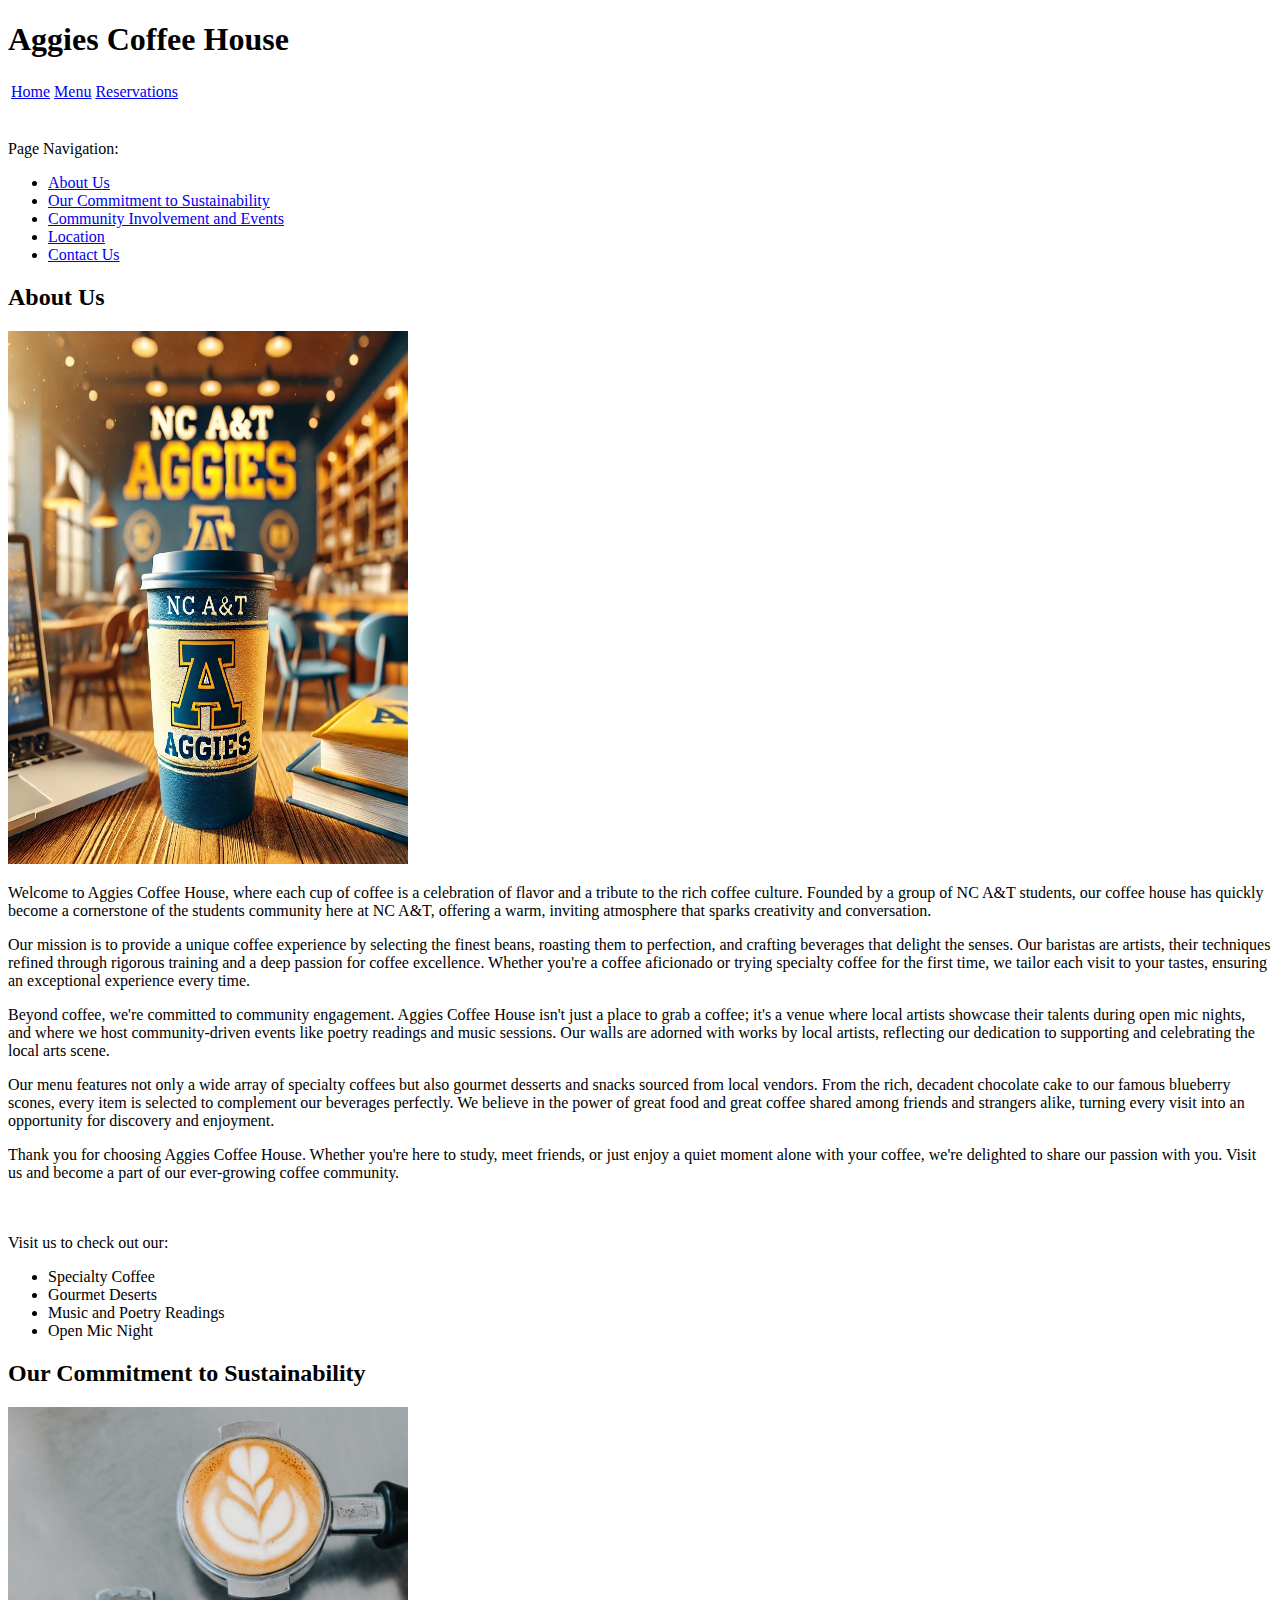
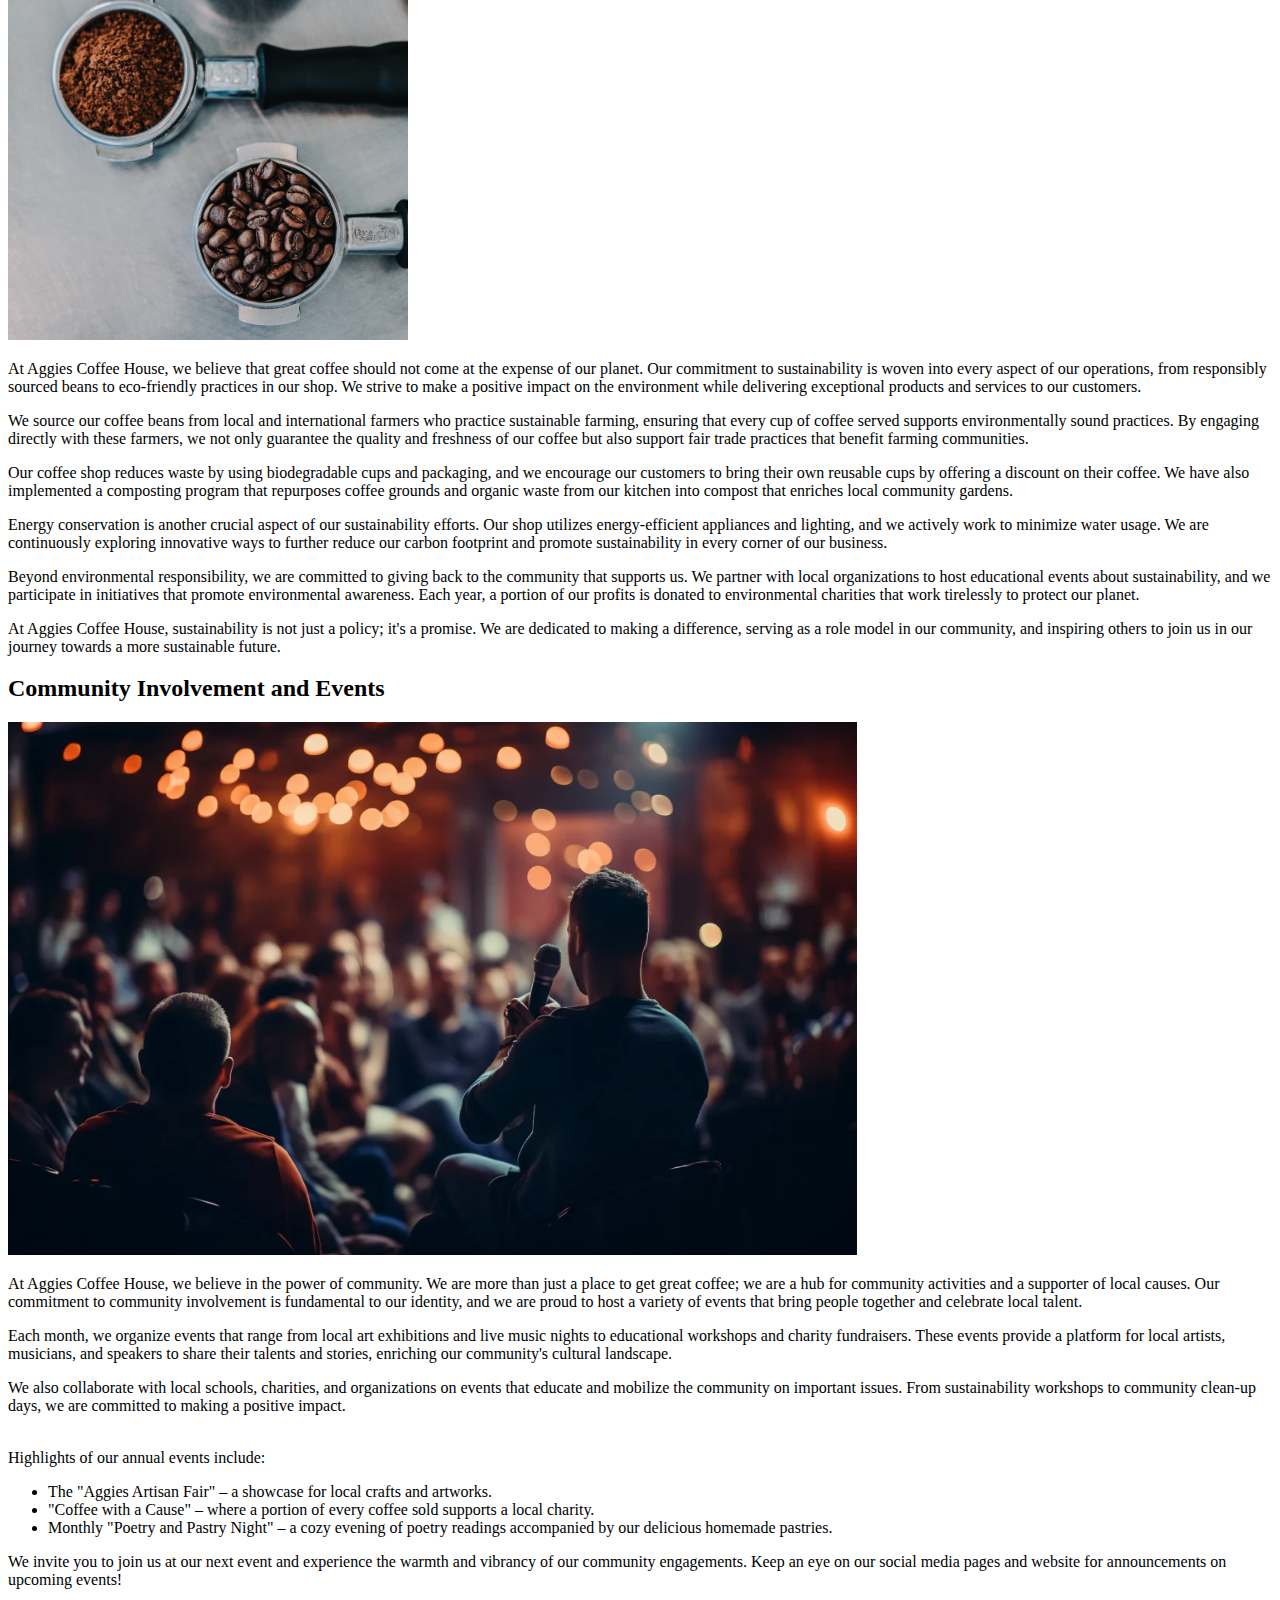
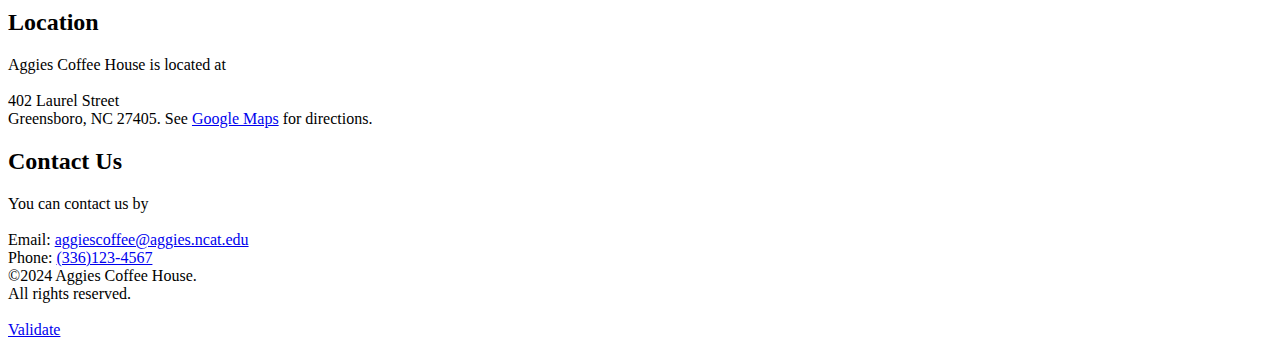
==== assignment4/index.html @ b089c558 "Add files via upload" ====
<!DOCTYPE html>
<html lang="en">
<head>
    <meta charset="UTF-8">
    <title>Aggies Coffee House</title>
    <meta name="author" content="Firstname Lastname">
    <link rel="icon" type="image/x-icon" href="images/favicon.ico">
</head>
<body>

    <header>
        <h1>Aggies Coffee House</h1>
        <nav>

            <table>
              <tr>
                <td><a href="index.html">Home</a></td>
                <td><a href="menu.html">Menu</a></td>
                <td><a href="reservations.html">Reservations</a></td>
              </tr>
            </table>

            <br><br>Page Navigation:
            <ul>
                <li><a href="#about-us">About Us</a></li>
                <li><a href="#sustainability">Our Commitment to Sustainability</a></li>
                <li><a href="#community-events">Community Involvement and Events</a></li>
                <li><a href="#location">Location</a></li>
                <li><a href="#contact">Contact Us</a></li>
            </ul>
        </nav>
    </header>

    <main>
        <section id="about-us">
            <h2>About Us</h2>
            <img src="images/logo.png" alt="Aggies Coffee House" width="400" height="533">
            <p>
                Welcome to Aggies Coffee House, where each cup of coffee is a celebration of flavor and a tribute to the rich coffee culture. Founded by a group of NC A&T students, our coffee house has quickly become a cornerstone of the students community here at NC A&T, offering a warm, inviting atmosphere that sparks creativity and conversation.
            </p>
            <p>
                Our mission is to provide a unique coffee experience by selecting the finest beans, roasting them to perfection, and crafting beverages that delight the senses. Our baristas are artists, their techniques refined through rigorous training and a deep passion for coffee excellence. Whether you're a coffee aficionado or trying specialty coffee for the first time, we tailor each visit to your tastes, ensuring an exceptional experience every time.
            </p>
            <p>
                Beyond coffee, we're committed to community engagement. Aggies Coffee House isn't just a place to grab a coffee; it's a venue where local artists showcase their talents during open mic nights, and where we host community-driven events like poetry readings and music sessions. Our walls are adorned with works by local artists, reflecting our dedication to supporting and celebrating the local arts scene.
            </p>
            <p>
                Our menu features not only a wide array of specialty coffees but also gourmet desserts and snacks sourced from local vendors. From the rich, decadent chocolate cake to our famous blueberry scones, every item is selected to complement our beverages perfectly. We believe in the power of great food and great coffee shared among friends and strangers alike, turning every visit into an opportunity for discovery and enjoyment.
            </p>
            <p>
                Thank you for choosing Aggies Coffee House. Whether you're here to study, meet friends, or just enjoy a quiet moment alone with your coffee, we're delighted to share our passion with you. Visit us and become a part of our ever-growing coffee community.
            </p>


            <br><br>Visit us to check out our:
            
            <ul>
                <li>Specialty Coffee</li>
                <li>Gourmet Deserts</li>
                <li>Music and Poetry Readings</li>
                <li>Open Mic Night</li>
            </ul>
        </section>

        <section id="sustainability">
            <h2>Our Commitment to Sustainability</h2>

            <img src="images/coffee.jpg" alt="Coffee" width="400" height="533">

            <p>
                At Aggies Coffee House, we believe that great coffee should not come at the expense of our planet. Our commitment to sustainability is woven into every aspect of our operations, from responsibly sourced beans to eco-friendly practices in our shop. We strive to make a positive impact on the environment while delivering exceptional products and services to our customers.
            </p>
            <p>
                We source our coffee beans from local and international farmers who practice sustainable farming, ensuring that every cup of coffee served supports environmentally sound practices. By engaging directly with these farmers, we not only guarantee the quality and freshness of our coffee but also support fair trade practices that benefit farming communities.
            </p>
            <p>
                Our coffee shop reduces waste by using biodegradable cups and packaging, and we encourage our customers to bring their own reusable cups by offering a discount on their coffee. We have also implemented a composting program that repurposes coffee grounds and organic waste from our kitchen into compost that enriches local community gardens.
            </p>
            <p>
                Energy conservation is another crucial aspect of our sustainability efforts. Our shop utilizes energy-efficient appliances and lighting, and we actively work to minimize water usage. We are continuously exploring innovative ways to further reduce our carbon footprint and promote sustainability in every corner of our business.
            </p>
            <p>
                Beyond environmental responsibility, we are committed to giving back to the community that supports us. We partner with local organizations to host educational events about sustainability, and we participate in initiatives that promote environmental awareness. Each year, a portion of our profits is donated to environmental charities that work tirelessly to protect our planet.
            </p>
            <p>
                At Aggies Coffee House, sustainability is not just a policy; it's a promise. We are dedicated to making a difference, serving as a role model in our community, and inspiring others to join us in our journey towards a more sustainable future.
            </p>
        </section>

        <section id="community-events">
            <h2>Community Involvement and Events</h2>
            <img src="images/community.png" alt="Community at Aggies Coffee House" height="533">

            <p>
                At Aggies Coffee House, we believe in the power of community. We are more than just a place to get great coffee; we are a hub for community activities and a supporter of local causes. Our commitment to community involvement is fundamental to our identity, and we are proud to host a variety of events that bring people together and celebrate local talent.
            </p>
            <p>
                Each month, we organize events that range from local art exhibitions and live music nights to educational workshops and charity fundraisers. These events provide a platform for local artists, musicians, and speakers to share their talents and stories, enriching our community's cultural landscape.
            </p>
            <p>
                We also collaborate with local schools, charities, and organizations on events that educate and mobilize the community on important issues. From sustainability workshops to community clean-up days, we are committed to making a positive impact.
            </p>

            <br>Highlights of our annual events include:
                <ul>
                    <li>The "Aggies Artisan Fair" – a showcase for local crafts and artworks.</li>
                    <li>"Coffee with a Cause" – where a portion of every coffee sold supports a local charity.</li>
                    <li>Monthly "Poetry and Pastry Night" – a cozy evening of poetry readings accompanied by our delicious homemade pastries.</li>
                </ul>
            
            <p>
                We invite you to join us at our next event and experience the warmth and vibrancy of our community engagements. Keep an eye on our social media pages and website for announcements on upcoming events!
            </p>
        </section>

        <section id="location">
            <h2>Location</h2>
                Aggies Coffee House is located at 
                <br><br>
                402 Laurel Street
                <br>
                Greensboro, NC 27405.
            
            See <a href="https://maps.app.goo.gl/orBDhaC6fTrbt9LY6" target="_blank">Google Maps</a> for directions.
        </section>

        <section id="contact">
            <h2>Contact Us</h2>
                You can contact us by 
                <br><br>
                Email: <a href="mailto:aggiescoffee@aggies.ncat.edu">aggiescoffee@aggies.ncat.edu</a>
                <br>
                Phone: <a href="tel:+13361234567">(336)123-4567</a>
        </section>

    </main>

    <footer>
        &copy;2024 Aggies Coffee House.<br>
        All rights reserved.<br><br>
        <a href="https://validator.w3.org/check?uri=referer" referrerpolicy="unsafe-url">Validate</a>
    </footer>


</body>
</html>
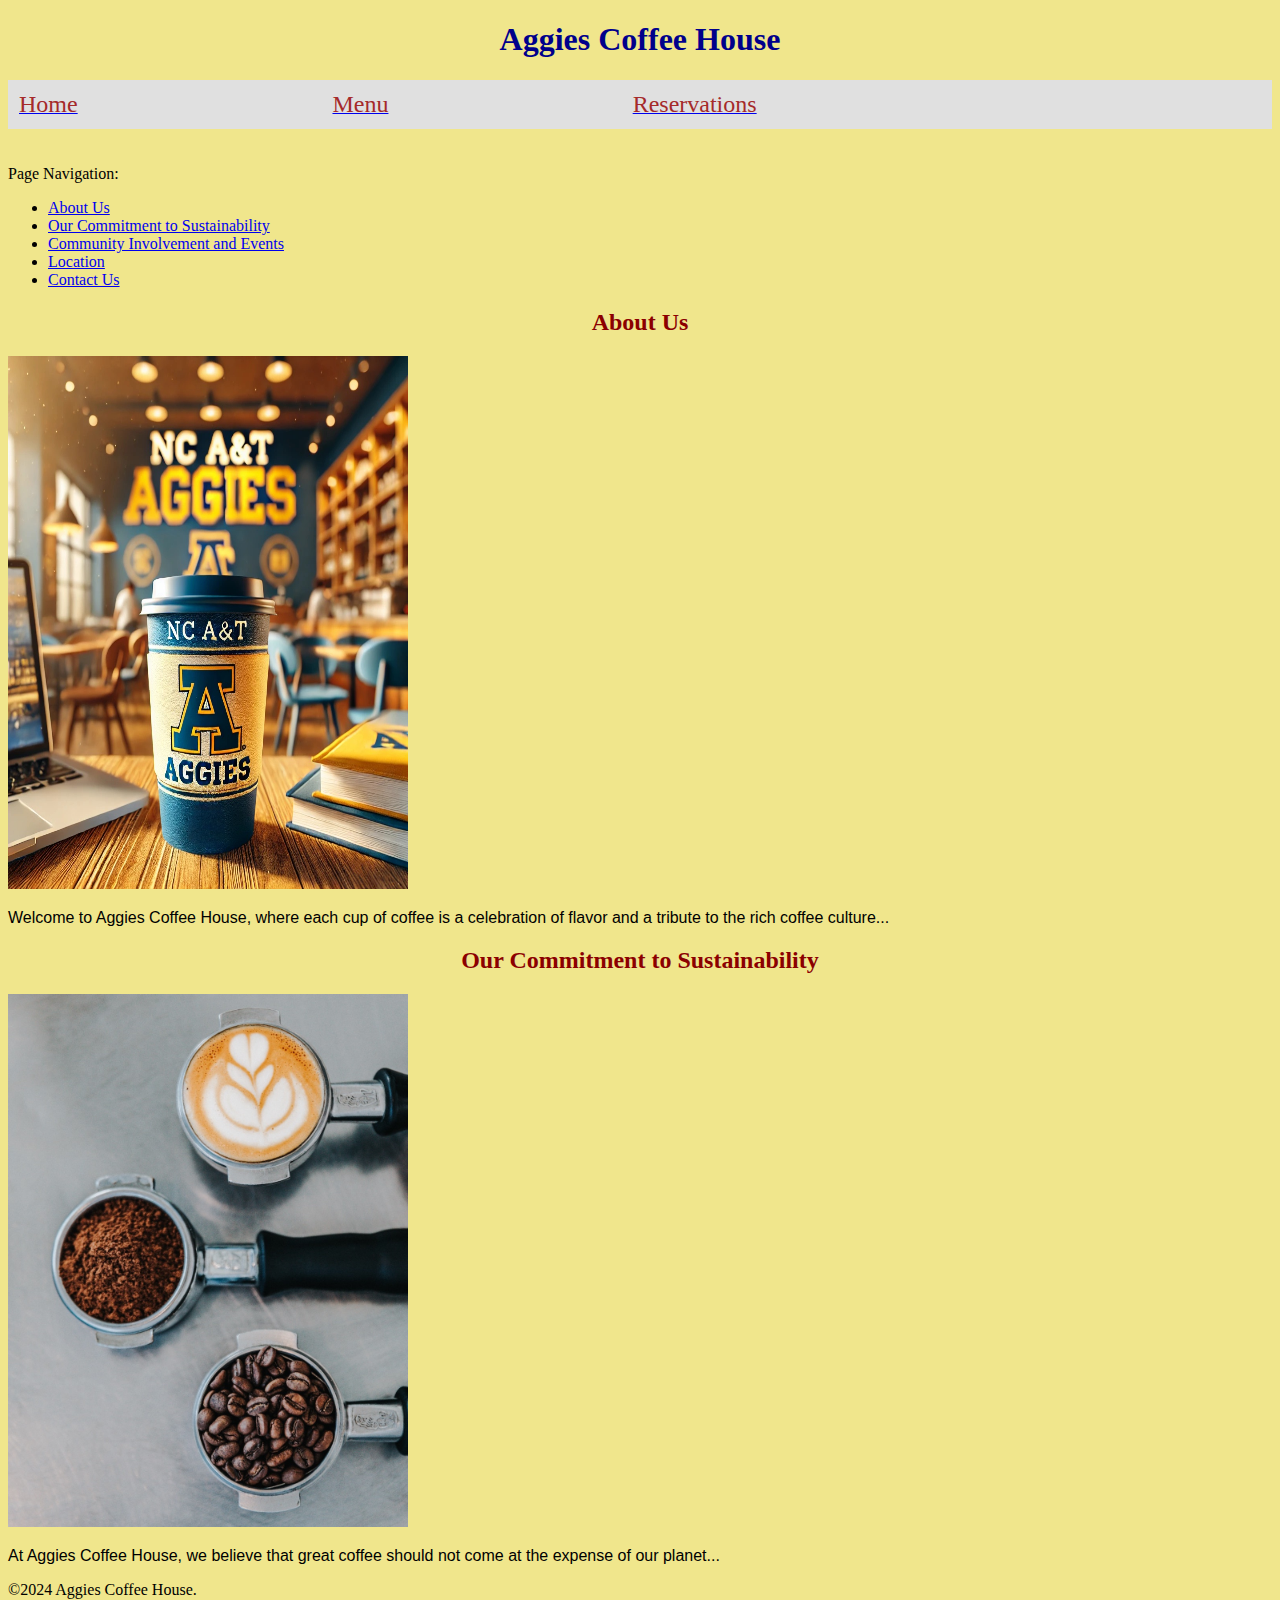
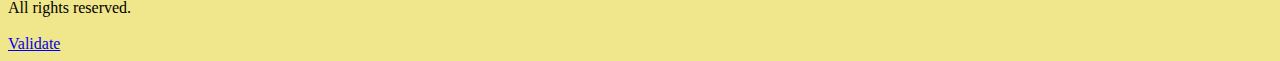
==== commit 7218c04b: "Add files via upload" ====
--- a/assignment4/index.html
+++ b/assignment4/index.html
@@ -3,20 +3,19 @@
 <head>
     <meta charset="UTF-8">
     <title>Aggies Coffee House</title>
-    <meta name="author" content="Firstname Lastname">
+    <meta name="author" content="Taleah [Your Last Name]">
     <link rel="icon" type="image/x-icon" href="images/favicon.ico">
 </head>
-<body>
+<body bgcolor="#f0e68c">
 
     <header>
-        <h1>Aggies Coffee House</h1>
+        <h1 align="center"><font color="darkblue">Aggies Coffee House</font></h1>
         <nav>
-
-            <table>
+            <table align="center" border="0" cellspacing="10" width="100%" bgcolor="#e0e0e0">
               <tr>
-                <td><a href="index.html">Home</a></td>
-                <td><a href="menu.html">Menu</a></td>
-                <td><a href="reservations.html">Reservations</a></td>
+                <td><a href="index.html"><font color="brown" size="5">Home</font></a></td>
+                <td><a href="menu.html"><font color="brown" size="5">Menu</font></a></td>
+                <td><a href="reservations.html"><font color="brown" size="5">Reservations</font></a></td>
               </tr>
             </table>
 
@@ -33,104 +32,21 @@
 
     <main>
         <section id="about-us">
-            <h2>About Us</h2>
+            <h2 align="center"><font color="darkred">About Us</font></h2>
             <img src="images/logo.png" alt="Aggies Coffee House" width="400" height="533">
-            <p>
-                Welcome to Aggies Coffee House, where each cup of coffee is a celebration of flavor and a tribute to the rich coffee culture. Founded by a group of NC A&T students, our coffee house has quickly become a cornerstone of the students community here at NC A&T, offering a warm, inviting atmosphere that sparks creativity and conversation.
-            </p>
-            <p>
-                Our mission is to provide a unique coffee experience by selecting the finest beans, roasting them to perfection, and crafting beverages that delight the senses. Our baristas are artists, their techniques refined through rigorous training and a deep passion for coffee excellence. Whether you're a coffee aficionado or trying specialty coffee for the first time, we tailor each visit to your tastes, ensuring an exceptional experience every time.
-            </p>
-            <p>
-                Beyond coffee, we're committed to community engagement. Aggies Coffee House isn't just a place to grab a coffee; it's a venue where local artists showcase their talents during open mic nights, and where we host community-driven events like poetry readings and music sessions. Our walls are adorned with works by local artists, reflecting our dedication to supporting and celebrating the local arts scene.
-            </p>
-            <p>
-                Our menu features not only a wide array of specialty coffees but also gourmet desserts and snacks sourced from local vendors. From the rich, decadent chocolate cake to our famous blueberry scones, every item is selected to complement our beverages perfectly. We believe in the power of great food and great coffee shared among friends and strangers alike, turning every visit into an opportunity for discovery and enjoyment.
-            </p>
-            <p>
-                Thank you for choosing Aggies Coffee House. Whether you're here to study, meet friends, or just enjoy a quiet moment alone with your coffee, we're delighted to share our passion with you. Visit us and become a part of our ever-growing coffee community.
-            </p>
-
-
-            <br><br>Visit us to check out our:
-            
-            <ul>
-                <li>Specialty Coffee</li>
-                <li>Gourmet Deserts</li>
-                <li>Music and Poetry Readings</li>
-                <li>Open Mic Night</li>
-            </ul>
+            <p><font face="Arial" size="3">
+                Welcome to Aggies Coffee House, where each cup of coffee is a celebration of flavor and a tribute to the rich coffee culture...
+            </font></p>
+    
         </section>
 
         <section id="sustainability">
-            <h2>Our Commitment to Sustainability</h2>
-
+            <h2 align="center"><font color="darkred">Our Commitment to Sustainability</font></h2>
             <img src="images/coffee.jpg" alt="Coffee" width="400" height="533">
-
-            <p>
-                At Aggies Coffee House, we believe that great coffee should not come at the expense of our planet. Our commitment to sustainability is woven into every aspect of our operations, from responsibly sourced beans to eco-friendly practices in our shop. We strive to make a positive impact on the environment while delivering exceptional products and services to our customers.
-            </p>
-            <p>
-                We source our coffee beans from local and international farmers who practice sustainable farming, ensuring that every cup of coffee served supports environmentally sound practices. By engaging directly with these farmers, we not only guarantee the quality and freshness of our coffee but also support fair trade practices that benefit farming communities.
-            </p>
-            <p>
-                Our coffee shop reduces waste by using biodegradable cups and packaging, and we encourage our customers to bring their own reusable cups by offering a discount on their coffee. We have also implemented a composting program that repurposes coffee grounds and organic waste from our kitchen into compost that enriches local community gardens.
-            </p>
-            <p>
-                Energy conservation is another crucial aspect of our sustainability efforts. Our shop utilizes energy-efficient appliances and lighting, and we actively work to minimize water usage. We are continuously exploring innovative ways to further reduce our carbon footprint and promote sustainability in every corner of our business.
-            </p>
-            <p>
-                Beyond environmental responsibility, we are committed to giving back to the community that supports us. We partner with local organizations to host educational events about sustainability, and we participate in initiatives that promote environmental awareness. Each year, a portion of our profits is donated to environmental charities that work tirelessly to protect our planet.
-            </p>
-            <p>
-                At Aggies Coffee House, sustainability is not just a policy; it's a promise. We are dedicated to making a difference, serving as a role model in our community, and inspiring others to join us in our journey towards a more sustainable future.
-            </p>
-        </section>
-
-        <section id="community-events">
-            <h2>Community Involvement and Events</h2>
-            <img src="images/community.png" alt="Community at Aggies Coffee House" height="533">
-
-            <p>
-                At Aggies Coffee House, we believe in the power of community. We are more than just a place to get great coffee; we are a hub for community activities and a supporter of local causes. Our commitment to community involvement is fundamental to our identity, and we are proud to host a variety of events that bring people together and celebrate local talent.
-            </p>
-            <p>
-                Each month, we organize events that range from local art exhibitions and live music nights to educational workshops and charity fundraisers. These events provide a platform for local artists, musicians, and speakers to share their talents and stories, enriching our community's cultural landscape.
-            </p>
-            <p>
-                We also collaborate with local schools, charities, and organizations on events that educate and mobilize the community on important issues. From sustainability workshops to community clean-up days, we are committed to making a positive impact.
-            </p>
-
-            <br>Highlights of our annual events include:
-                <ul>
-                    <li>The "Aggies Artisan Fair" – a showcase for local crafts and artworks.</li>
-                    <li>"Coffee with a Cause" – where a portion of every coffee sold supports a local charity.</li>
-                    <li>Monthly "Poetry and Pastry Night" – a cozy evening of poetry readings accompanied by our delicious homemade pastries.</li>
-                </ul>
+            <p><font face="Arial" size="3">
+                At Aggies Coffee House, we believe that great coffee should not come at the expense of our planet...
+            </font></p>
             
-            <p>
-                We invite you to join us at our next event and experience the warmth and vibrancy of our community engagements. Keep an eye on our social media pages and website for announcements on upcoming events!
-            </p>
-        </section>
-
-        <section id="location">
-            <h2>Location</h2>
-                Aggies Coffee House is located at 
-                <br><br>
-                402 Laurel Street
-                <br>
-                Greensboro, NC 27405.
-            
-            See <a href="https://maps.app.goo.gl/orBDhaC6fTrbt9LY6" target="_blank">Google Maps</a> for directions.
-        </section>
-
-        <section id="contact">
-            <h2>Contact Us</h2>
-                You can contact us by 
-                <br><br>
-                Email: <a href="mailto:aggiescoffee@aggies.ncat.edu">aggiescoffee@aggies.ncat.edu</a>
-                <br>
-                Phone: <a href="tel:+13361234567">(336)123-4567</a>
         </section>
 
     </main>
@@ -141,6 +57,5 @@
         <a href="https://validator.w3.org/check?uri=referer" referrerpolicy="unsafe-url">Validate</a>
     </footer>
 
-
 </body>
 </html>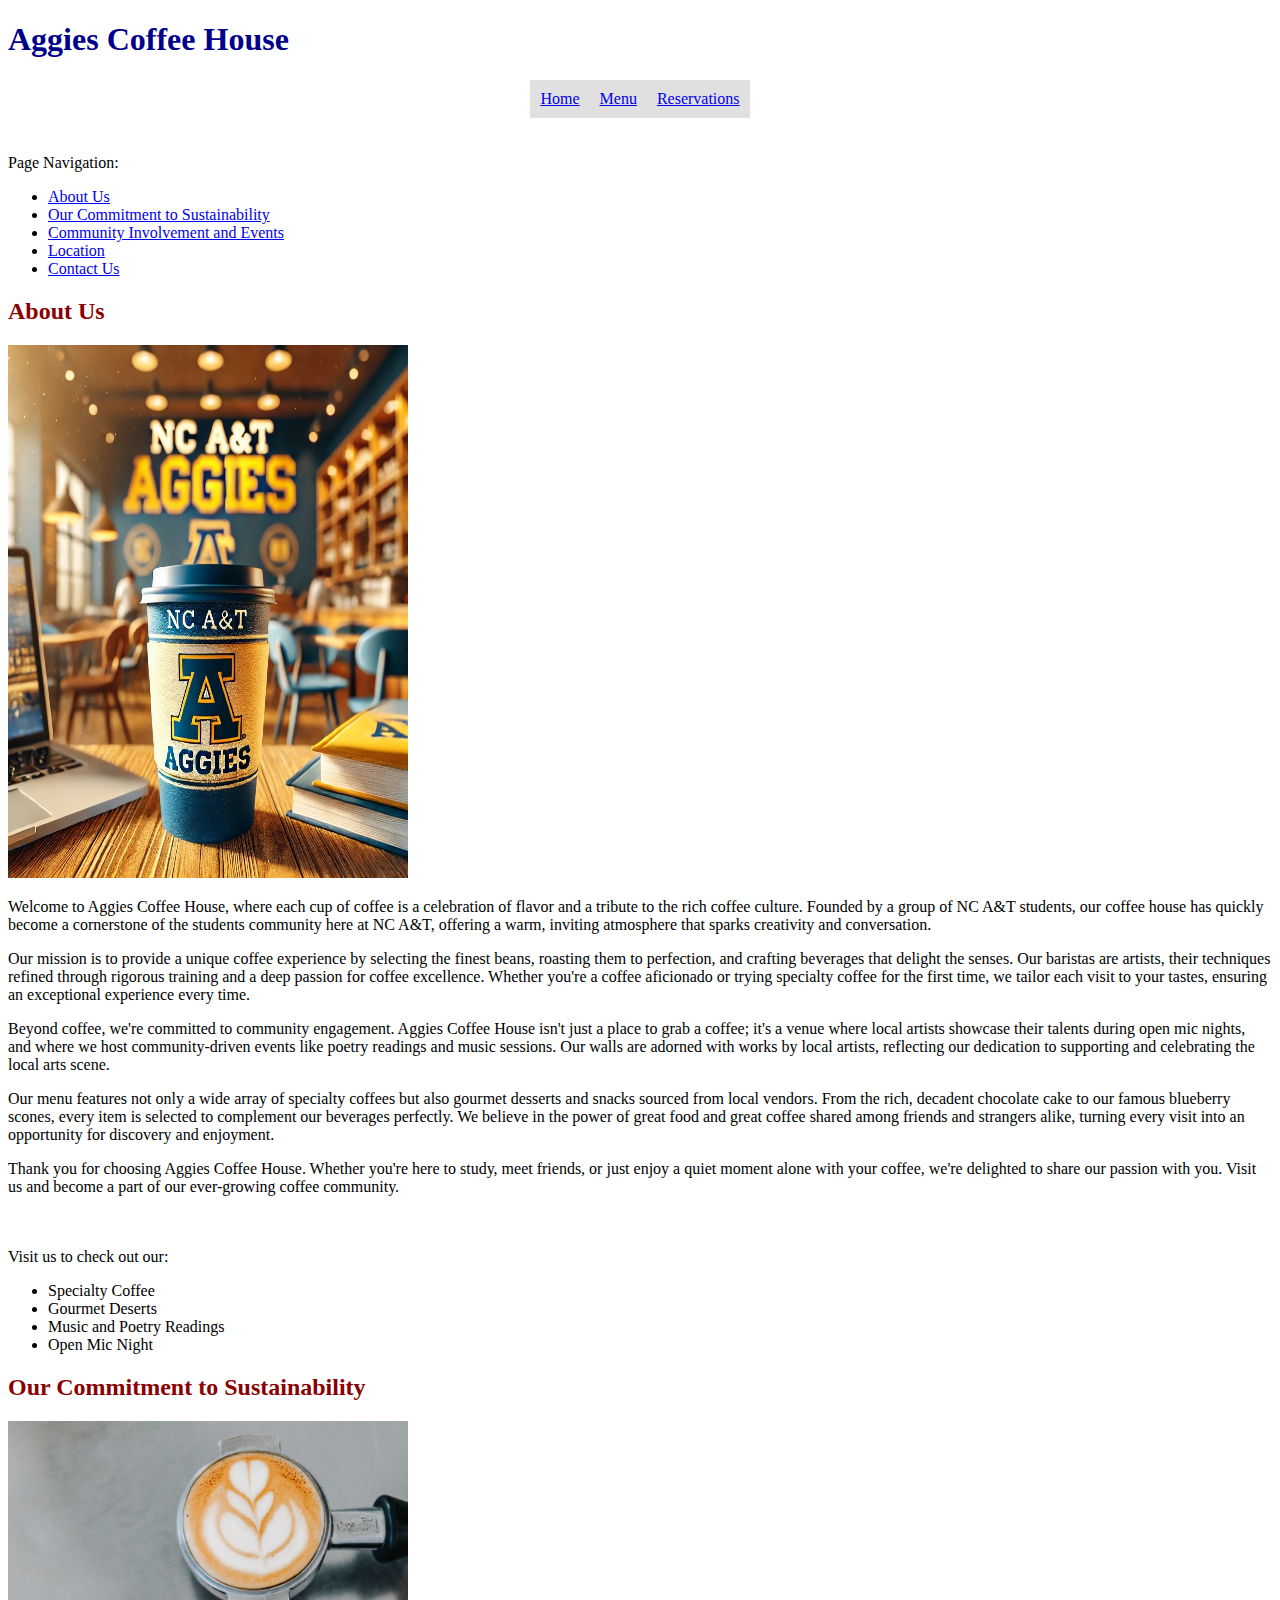
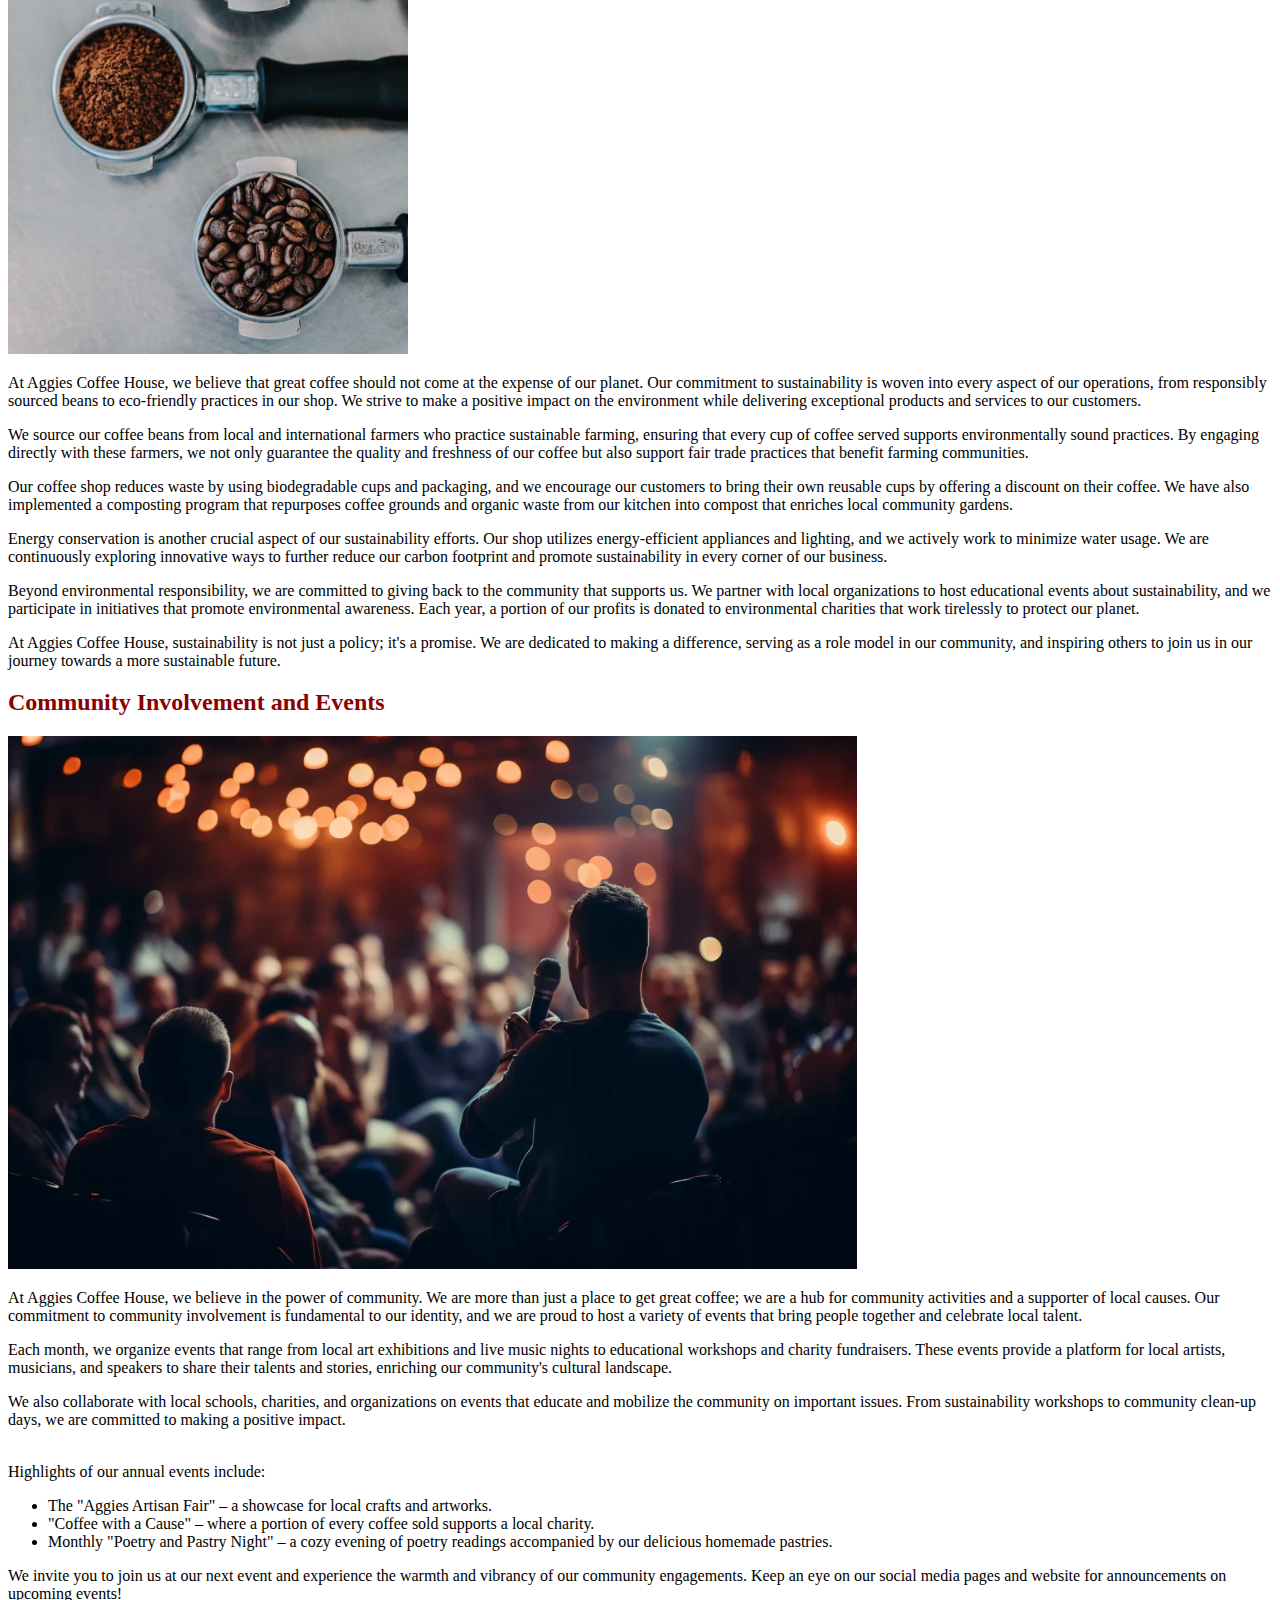
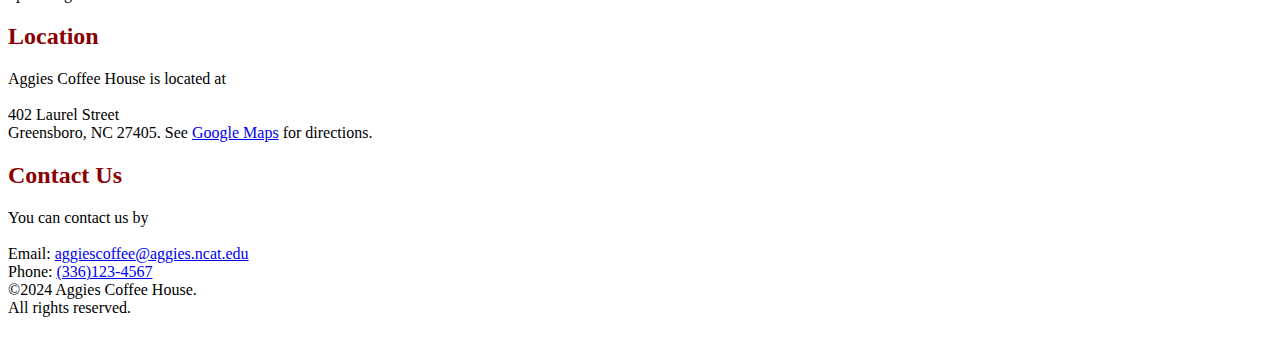
==== commit 0a458ed2: "Add files via upload" ====
--- a/assignment4/index.html
+++ b/assignment4/index.html
@@ -3,20 +3,30 @@
 <head>
     <meta charset="UTF-8">
     <title>Aggies Coffee House</title>
-    <meta name="author" content="Taleah [Your Last Name]">
+    <meta name="author" content="Taleah Coleman">
     <link rel="icon" type="image/x-icon" href="images/favicon.ico">
-</head>
-<body bgcolor="#f0e68c">
+    <style>
+        .nav-table {
+            margin: 0 auto; 
+            border-collapse: collapse; 
+            background-color: #e0e0e0;
+        }
+        .nav-table td {
+            padding: 10px
+        }
+    </style>
+</head> 
+<body>
 
     <header>
-        <h1 align="center"><font color="darkblue">Aggies Coffee House</font></h1>
+        <h1 style="color: darkblue;">Aggies Coffee House</h1>
         <nav>
-            <table align="center" border="0" cellspacing="10" width="100%" bgcolor="#e0e0e0">
-              <tr>
-                <td><a href="index.html"><font color="brown" size="5">Home</font></a></td>
-                <td><a href="menu.html"><font color="brown" size="5">Menu</font></a></td>
-                <td><a href="reservations.html"><font color="brown" size="5">Reservations</font></a></td>
-              </tr>
+            <table class="nav-table"> 
+                <tr>
+                    <td><a href="index.html">Home</a></td>
+                    <td><a href="menu.html">Menu</a></td>
+                    <td><a href="reservations.html">Reservations</a></td>
+                </tr>
             </table>
 
             <br><br>Page Navigation:
@@ -32,21 +42,102 @@
 
     <main>
         <section id="about-us">
-            <h2 align="center"><font color="darkred">About Us</font></h2>
+            <h2 style="color: darkred;">About Us</h2>
             <img src="images/logo.png" alt="Aggies Coffee House" width="400" height="533">
-            <p><font face="Arial" size="3">
-                Welcome to Aggies Coffee House, where each cup of coffee is a celebration of flavor and a tribute to the rich coffee culture...
-            </font></p>
-    
+            <p>
+                Welcome to Aggies Coffee House, where each cup of coffee is a celebration of flavor and a tribute to the rich coffee culture. Founded by a group of NC A&T students, our coffee house has quickly become a cornerstone of the students community here at NC A&T, offering a warm, inviting atmosphere that sparks creativity and conversation.
+            </p>
+            <p>
+                Our mission is to provide a unique coffee experience by selecting the finest beans, roasting them to perfection, and crafting beverages that delight the senses. Our baristas are artists, their techniques refined through rigorous training and a deep passion for coffee excellence. Whether you're a coffee aficionado or trying specialty coffee for the first time, we tailor each visit to your tastes, ensuring an exceptional experience every time.
+            </p>
+            <p>
+                Beyond coffee, we're committed to community engagement. Aggies Coffee House isn't just a place to grab a coffee; it's a venue where local artists showcase their talents during open mic nights, and where we host community-driven events like poetry readings and music sessions. Our walls are adorned with works by local artists, reflecting our dedication to supporting and celebrating the local arts scene.
+            </p>
+            <p>
+                Our menu features not only a wide array of specialty coffees but also gourmet desserts and snacks sourced from local vendors. From the rich, decadent chocolate cake to our famous blueberry scones, every item is selected to complement our beverages perfectly. We believe in the power of great food and great coffee shared among friends and strangers alike, turning every visit into an opportunity for discovery and enjoyment.
+            </p>
+            <p> 
+                Thank you for choosing Aggies Coffee House. Whether you're here to study, meet friends, or just enjoy a quiet moment alone with your coffee, we're delighted to share our passion with you. Visit us and become a part of our ever-growing coffee community.
+            </p>
+
+            <br><br>Visit us to check out our:
+            <ul>
+                <li>Specialty Coffee</li>
+                <li>Gourmet Deserts</li>
+                <li>Music and Poetry Readings</li>
+                <li>Open Mic Night</li>
+            </ul>
         </section>
 
         <section id="sustainability">
-            <h2 align="center"><font color="darkred">Our Commitment to Sustainability</font></h2>
+            <h2 style="color: darkred;">Our Commitment to Sustainability</h2>
+
             <img src="images/coffee.jpg" alt="Coffee" width="400" height="533">
-            <p><font face="Arial" size="3">
-                At Aggies Coffee House, we believe that great coffee should not come at the expense of our planet...
-            </font></p>
+
+            <p>
+                At Aggies Coffee House, we believe that great coffee should not come at the expense of our planet. Our commitment to sustainability is woven into every aspect of our operations, from responsibly sourced beans to eco-friendly practices in our shop. We strive to make a positive impact on the environment while delivering exceptional products and services to our customers.
+            </p>
+            <p>
+                We source our coffee beans from local and international farmers who practice sustainable farming, ensuring that every cup of coffee served supports environmentally sound practices. By engaging directly with these farmers, we not only guarantee the quality and freshness of our coffee but also support fair trade practices that benefit farming communities.
+            </p>
+            <p>
+                Our coffee shop reduces waste by using biodegradable cups and packaging, and we encourage our customers to bring their own reusable cups by offering a discount on their coffee. We have also implemented a composting program that repurposes coffee grounds and organic waste from our kitchen into compost that enriches local community gardens.
+            </p>
+            <p>
+                Energy conservation is another crucial aspect of our sustainability efforts. Our shop utilizes energy-efficient appliances and lighting, and we actively work to minimize water usage. We are continuously exploring innovative ways to further reduce our carbon footprint and promote sustainability in every corner of our business.
+            </p>
+            <p>
+                Beyond environmental responsibility, we are committed to giving back to the community that supports us. We partner with local organizations to host educational events about sustainability, and we participate in initiatives that promote environmental awareness. Each year, a portion of our profits is donated to environmental charities that work tirelessly to protect our planet.
+            </p>
+            <p>
+                At Aggies Coffee House, sustainability is not just a policy; it's a promise. We are dedicated to making a difference, serving as a role model in our community, and inspiring others to join us in our journey towards a more sustainable future.
+            </p>
+        </section>
+
+        <section id="community-events">
+            <h2 style="color: darkred;">Community Involvement and Events</h2>
+            <img src="images/community.png" alt="Community at Aggies Coffee House" height="533">
+
+            <p>
+                At Aggies Coffee House, we believe in the power of community. We are more than just a place to get great coffee; we are a hub for community activities and a supporter of local causes. Our commitment to community involvement is fundamental to our identity, and we are proud to host a variety of events that bring people together and celebrate local talent.
+            </p>
+            <p>
+                Each month, we organize events that range from local art exhibitions and live music nights to educational workshops and charity fundraisers. These events provide a platform for local artists, musicians, and speakers to share their talents and stories, enriching our community's cultural landscape.
+            </p>
+            <p>
+                We also collaborate with local schools, charities, and organizations on events that educate and mobilize the community on important issues. From sustainability workshops to community clean-up days, we are committed to making a positive impact.
+            </p>
+
+            <br>Highlights of our annual events include:
+                <ul>
+                    <li>The "Aggies Artisan Fair" – a showcase for local crafts and artworks.</li>
+                    <li>"Coffee with a Cause" – where a portion of every coffee sold supports a local charity.</li>
+                    <li>Monthly "Poetry and Pastry Night" – a cozy evening of poetry readings accompanied by our delicious homemade pastries.</li>
+                </ul>
             
+            <p>
+                We invite you to join us at our next event and experience the warmth and vibrancy of our community engagements. Keep an eye on our social media pages and website for announcements on upcoming events!
+            </p>
+        </section>
+
+        <section id="location">
+            <h2 style="color: darkred;">Location</h2>
+                Aggies Coffee House is located at 
+                <br><br>
+                402 Laurel Street
+                <br>
+                Greensboro, NC 27405.
+            
+            See <a href="https://maps.app.goo.gl/orBDhaC6fTrbt9LY6" target="_blank">Google Maps</a> for directions.
+        </section>
+
+        <section id="contact">
+            <h2 style="color: darkred;">Contact Us</h2>
+                You can contact us by 
+                <br><br>
+                Email: <a href="mailto:aggiescoffee@aggies.ncat.edu">aggiescoffee@aggies.ncat.edu</a>
+                <br>
+                Phone: <a href="tel:+13361234567">(336)123-4567</a>
         </section>
 
     </main>
@@ -54,8 +145,7 @@
     <footer>
         &copy;2024 Aggies Coffee House.<br>
         All rights reserved.<br><br>
-        <a href="https://validator.w3.org/check?uri=referer" referrerpolicy="unsafe-url">Validate</a>
-    </footer>
+        </footer>
 
 </body>
 </html>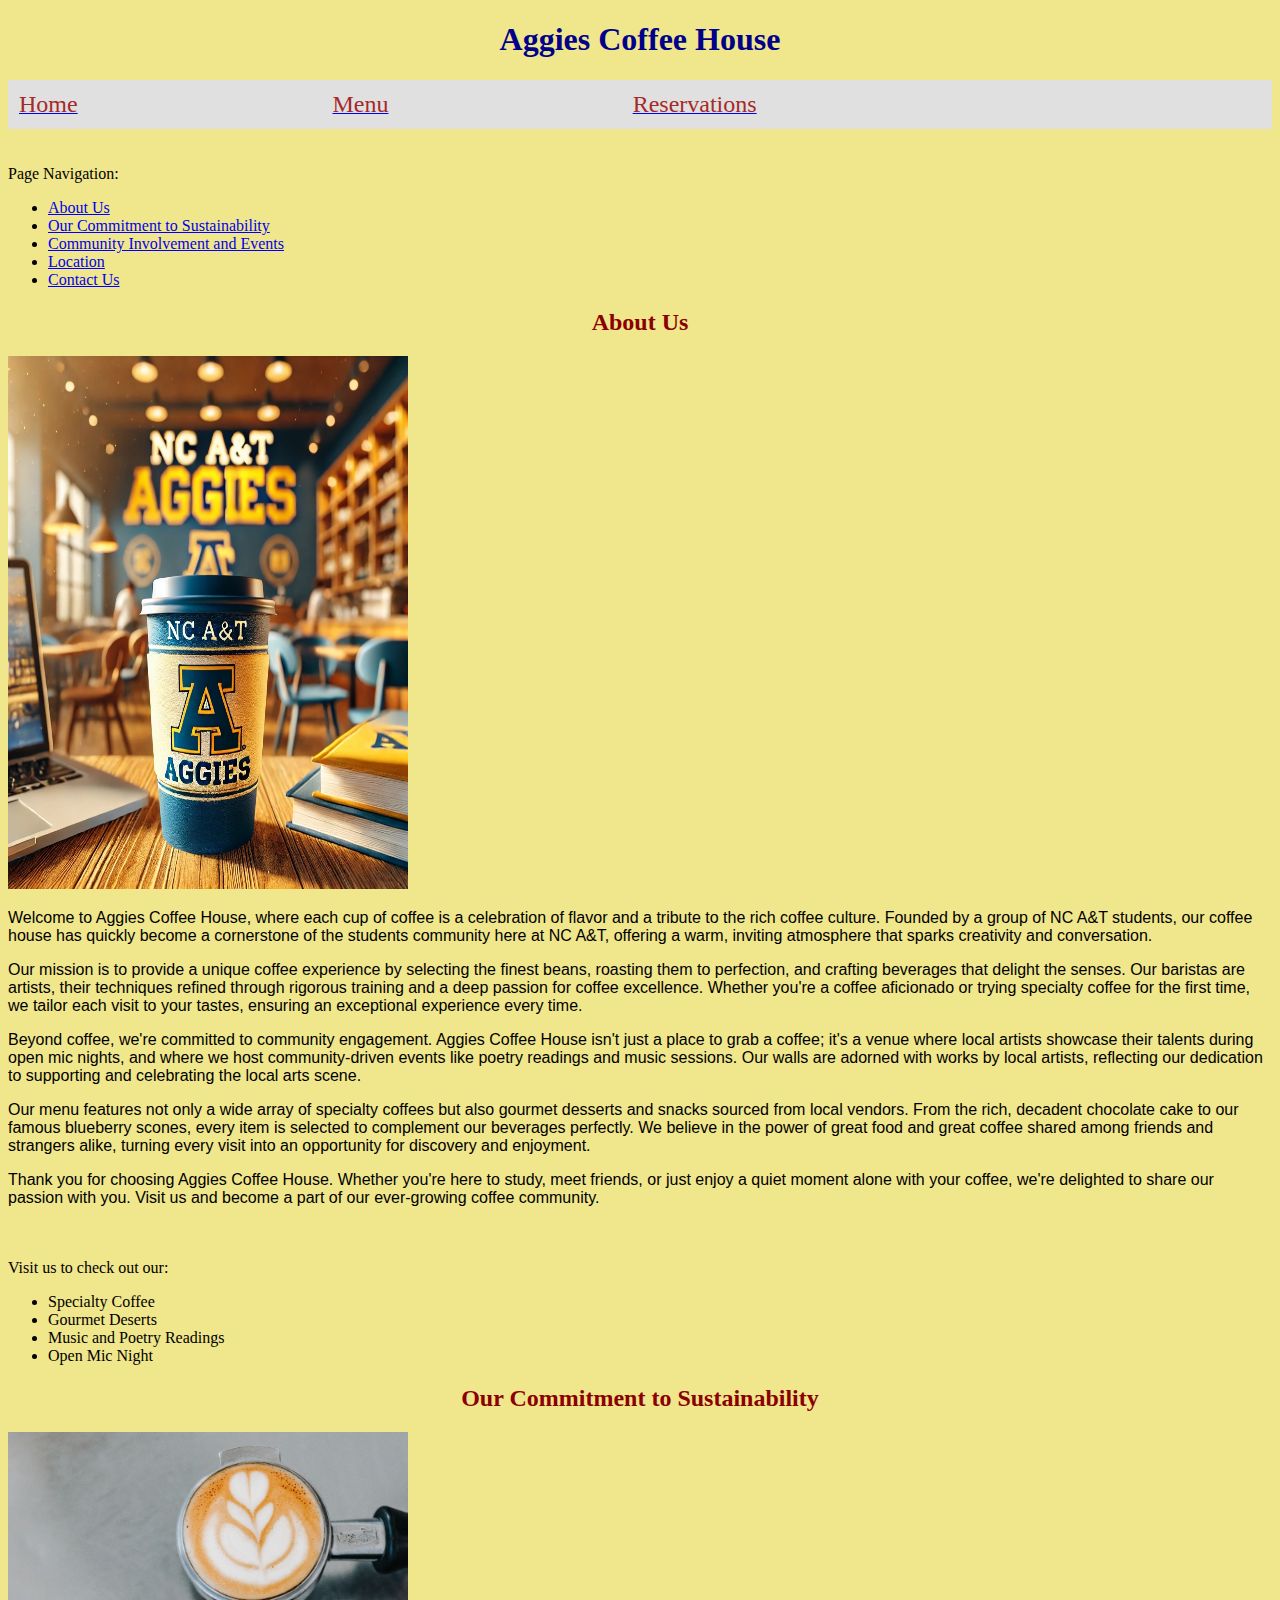
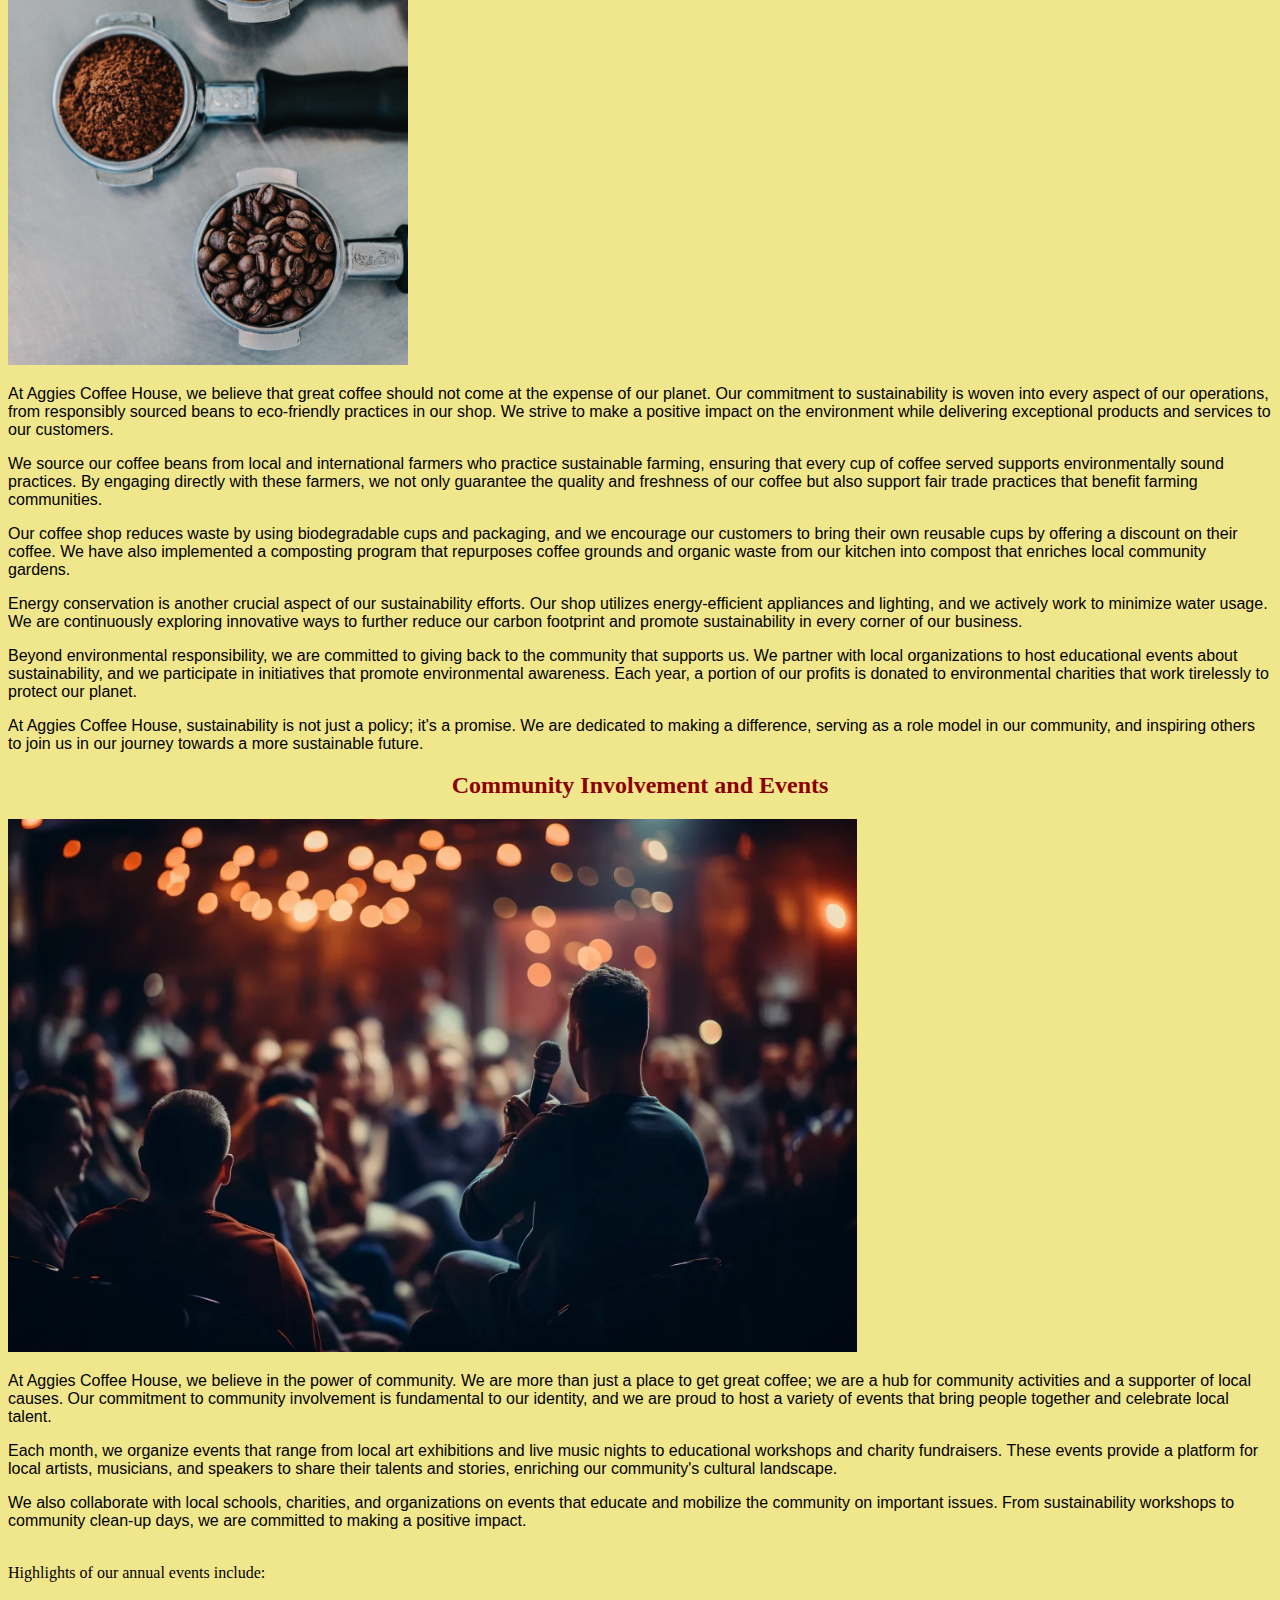
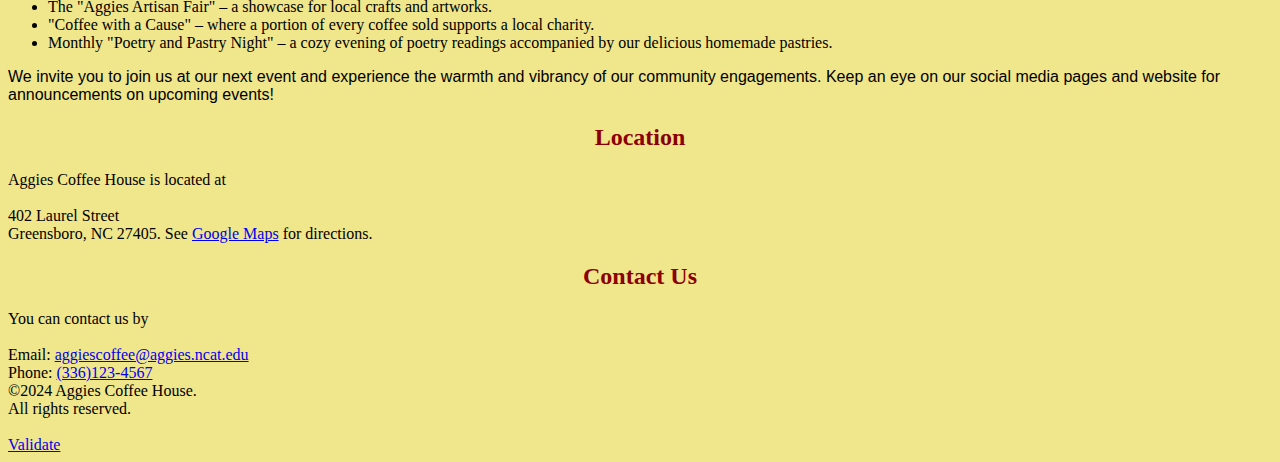
==== commit 7a4c3391: "Add files via upload" ====
--- a/assignment4/index.html
+++ b/assignment4/index.html
@@ -5,28 +5,19 @@
     <title>Aggies Coffee House</title>
     <meta name="author" content="Taleah Coleman">
     <link rel="icon" type="image/x-icon" href="images/favicon.ico">
-    <style>
-        .nav-table {
-            margin: 0 auto; 
-            border-collapse: collapse; 
-            background-color: #e0e0e0;
-        }
-        .nav-table td {
-            padding: 10px
-        }
-    </style>
-</head> 
-<body>
+</head>
+<body bgcolor="#f0e68c">
 
     <header>
-        <h1 style="color: darkblue;">Aggies Coffee House</h1>
+        <h1 align="center"><font color="darkblue">Aggies Coffee House</font></h1>
         <nav>
-            <table class="nav-table"> 
-                <tr>
-                    <td><a href="index.html">Home</a></td>
-                    <td><a href="menu.html">Menu</a></td>
-                    <td><a href="reservations.html">Reservations</a></td>
-                </tr>
+
+            <table align="center" border="0" cellspacing="10" width="100%" bgcolor="#e0e0e0">
+        <tr>
+            <td><a href="index.html"><font color="brown" size="5">Home</font></a></td>
+            <td><a href="menu.html"><font color="brown" size="5">Menu</font></a></td>
+            <td><a href="reservations.html"><font color="brown" size="5">Reservations</font></a></td>
+              </tr>
             </table>
 
             <br><br>Page Navigation:
@@ -42,25 +33,37 @@
 
     <main>
         <section id="about-us">
-            <h2 style="color: darkred;">About Us</h2>
+            <h2 align="center"><font color="darkred">About Us</font></h2>
             <img src="images/logo.png" alt="Aggies Coffee House" width="400" height="533">
             <p>
+            <font face="Arial" size="3">
                 Welcome to Aggies Coffee House, where each cup of coffee is a celebration of flavor and a tribute to the rich coffee culture. Founded by a group of NC A&T students, our coffee house has quickly become a cornerstone of the students community here at NC A&T, offering a warm, inviting atmosphere that sparks creativity and conversation.
+            </font>
             </p>
             <p>
+            <font face="Arial" size="3">
                 Our mission is to provide a unique coffee experience by selecting the finest beans, roasting them to perfection, and crafting beverages that delight the senses. Our baristas are artists, their techniques refined through rigorous training and a deep passion for coffee excellence. Whether you're a coffee aficionado or trying specialty coffee for the first time, we tailor each visit to your tastes, ensuring an exceptional experience every time.
+            </font>
             </p>
             <p>
+            <font face="Arial" size="3">
                 Beyond coffee, we're committed to community engagement. Aggies Coffee House isn't just a place to grab a coffee; it's a venue where local artists showcase their talents during open mic nights, and where we host community-driven events like poetry readings and music sessions. Our walls are adorned with works by local artists, reflecting our dedication to supporting and celebrating the local arts scene.
+            </font>
             </p>
             <p>
+            <font face="Arial" size="3"> 
                 Our menu features not only a wide array of specialty coffees but also gourmet desserts and snacks sourced from local vendors. From the rich, decadent chocolate cake to our famous blueberry scones, every item is selected to complement our beverages perfectly. We believe in the power of great food and great coffee shared among friends and strangers alike, turning every visit into an opportunity for discovery and enjoyment.
+            </font>
             </p>
-            <p> 
+            <p>
+            <font face="Arial" size="3">
                 Thank you for choosing Aggies Coffee House. Whether you're here to study, meet friends, or just enjoy a quiet moment alone with your coffee, we're delighted to share our passion with you. Visit us and become a part of our ever-growing coffee community.
+            </font>
             </p>
 
+
             <br><br>Visit us to check out our:
+            
             <ul>
                 <li>Specialty Coffee</li>
                 <li>Gourmet Deserts</li>
@@ -70,42 +73,60 @@
         </section>
 
         <section id="sustainability">
-            <h2 style="color: darkred;">Our Commitment to Sustainability</h2>
+            <h2 align="center"><font color="darkred">Our Commitment to Sustainability</font></h2>
 
             <img src="images/coffee.jpg" alt="Coffee" width="400" height="533">
 
             <p>
+            <font face="Arial" size="3">
                 At Aggies Coffee House, we believe that great coffee should not come at the expense of our planet. Our commitment to sustainability is woven into every aspect of our operations, from responsibly sourced beans to eco-friendly practices in our shop. We strive to make a positive impact on the environment while delivering exceptional products and services to our customers.
+            </font>
             </p>
             <p>
+            <font face="Arial" size="3">
                 We source our coffee beans from local and international farmers who practice sustainable farming, ensuring that every cup of coffee served supports environmentally sound practices. By engaging directly with these farmers, we not only guarantee the quality and freshness of our coffee but also support fair trade practices that benefit farming communities.
+            </font>
             </p>
             <p>
+            <font face="Arial" size="3">
                 Our coffee shop reduces waste by using biodegradable cups and packaging, and we encourage our customers to bring their own reusable cups by offering a discount on their coffee. We have also implemented a composting program that repurposes coffee grounds and organic waste from our kitchen into compost that enriches local community gardens.
+            </font>
             </p>
             <p>
+            <font face="Arial" size="3">
                 Energy conservation is another crucial aspect of our sustainability efforts. Our shop utilizes energy-efficient appliances and lighting, and we actively work to minimize water usage. We are continuously exploring innovative ways to further reduce our carbon footprint and promote sustainability in every corner of our business.
+            </font>
             </p>
             <p>
+            <font face="Arial" size="3">
                 Beyond environmental responsibility, we are committed to giving back to the community that supports us. We partner with local organizations to host educational events about sustainability, and we participate in initiatives that promote environmental awareness. Each year, a portion of our profits is donated to environmental charities that work tirelessly to protect our planet.
+            </font>
             </p>
             <p>
+            <font face="Arial" size="3">
                 At Aggies Coffee House, sustainability is not just a policy; it's a promise. We are dedicated to making a difference, serving as a role model in our community, and inspiring others to join us in our journey towards a more sustainable future.
+            </font>
             </p>
         </section>
 
         <section id="community-events">
-            <h2 style="color: darkred;">Community Involvement and Events</h2>
+            <h2 align="center"><font color="darkred">Community Involvement and Events</font></h2>
             <img src="images/community.png" alt="Community at Aggies Coffee House" height="533">
 
             <p>
+            <font face="Arial" size="3">
                 At Aggies Coffee House, we believe in the power of community. We are more than just a place to get great coffee; we are a hub for community activities and a supporter of local causes. Our commitment to community involvement is fundamental to our identity, and we are proud to host a variety of events that bring people together and celebrate local talent.
+            </font>
             </p>
             <p>
+            <font face="Arial" size="3">
                 Each month, we organize events that range from local art exhibitions and live music nights to educational workshops and charity fundraisers. These events provide a platform for local artists, musicians, and speakers to share their talents and stories, enriching our community's cultural landscape.
+            </font>
             </p>
             <p>
+            <font face="Arial" size="3">
                 We also collaborate with local schools, charities, and organizations on events that educate and mobilize the community on important issues. From sustainability workshops to community clean-up days, we are committed to making a positive impact.
+            </font>
             </p>
 
             <br>Highlights of our annual events include:
@@ -116,12 +137,14 @@
                 </ul>
             
             <p>
+            <font face="Arial" size="3">
                 We invite you to join us at our next event and experience the warmth and vibrancy of our community engagements. Keep an eye on our social media pages and website for announcements on upcoming events!
+            </font>
             </p>
         </section>
 
         <section id="location">
-            <h2 style="color: darkred;">Location</h2>
+            <h2 align="center"><font color="darkred">Location</font></h2>
                 Aggies Coffee House is located at 
                 <br><br>
                 402 Laurel Street
@@ -132,7 +155,7 @@
         </section>
 
         <section id="contact">
-            <h2 style="color: darkred;">Contact Us</h2>
+            <h2 align="center"><font color="darkred">Contact Us</font></h2>
                 You can contact us by 
                 <br><br>
                 Email: <a href="mailto:aggiescoffee@aggies.ncat.edu">aggiescoffee@aggies.ncat.edu</a>
@@ -145,7 +168,9 @@
     <footer>
         &copy;2024 Aggies Coffee House.<br>
         All rights reserved.<br><br>
-        </footer>
+        <a href="https://validator.w3.org/check?uri=referer" referrerpolicy="unsafe-url">Validate</a>
+    </footer>
+
 
 </body>
-</html>+</html>
